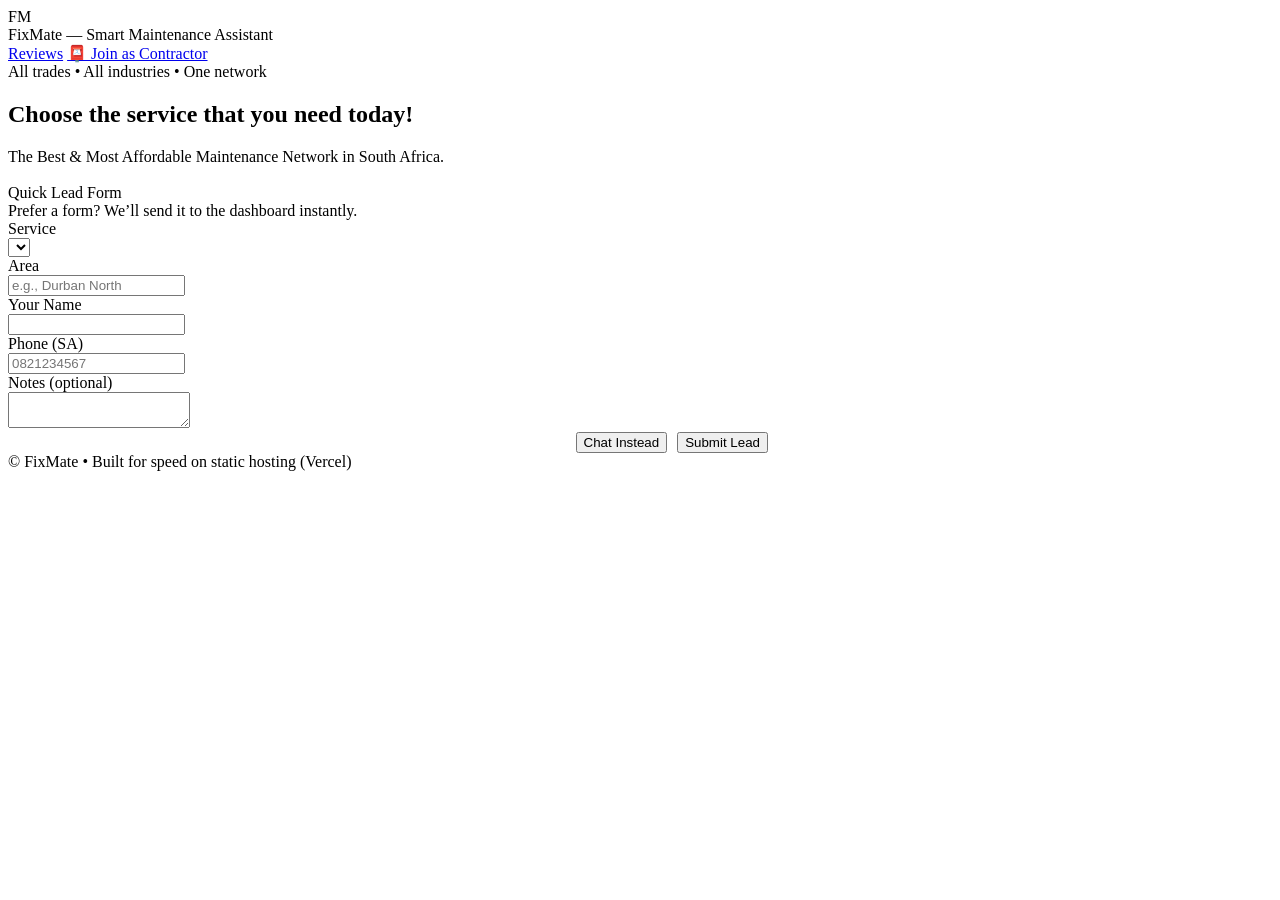
==== index.html @ e4399f26 "Add files via upload" ====
<!doctype html>
<html lang="en">
<head>
  <meta charset="utf-8">
  <meta name="viewport" content="width=device-width, initial-scale=1">
  <title>FixMate — Smart Maintenance Assistant</title>
  <link rel="stylesheet" href="assets/app.css">
  <meta name="description" content="The best & most affordable maintenance network in South Africa.">
</head>
<body>
  <div class="nav">
    <div class="logo"><div class="badge">FM</div> FixMate — Smart Maintenance Assistant</div>
    <div>
      <a class="btn" href="review.html">Reviews</a>
      <a class="btn primary" href="contractor.html">📮 Join as Contractor</a>
    </div>
  </div>

  <section class="hero container">
    <div class="kicker">All trades • All industries • One network</div>
    <h1>Choose the service that you need today!</h1>
    <p>The Best & Most Affordable Maintenance Network in South Africa.</p>
  </section>

  <main class="container">
    <div class="card" id="services"></div>

    <div class="card" style="margin-top:18px">
      <div class="section-title">Quick Lead Form</div>
      <div class="small">Prefer a form? We’ll send it to the dashboard instantly.</div>
      <div class="stack" style="max-width:760px">
        <div class="row">
          <div>
            <div class="small">Service</div>
            <select id="svc"></select>
          </div>
          <div>
            <div class="small">Area</div>
            <input id="area" class="input" placeholder="e.g., Durban North">
          </div>
        </div>
        <div class="row">
          <div>
            <div class="small">Your Name</div>
            <input id="name" class="input">
          </div>
          <div>
            <div class="small">Phone (SA)</div>
            <input id="phone" class="input" placeholder="0821234567">
          </div>
        </div>
        <div>
          <div class="small">Notes (optional)</div>
          <textarea id="notes" class="input" rows="2"></textarea>
        </div>
        <div style="display:flex;gap:10px;justify-content:flex-end">
          <button class="btn" onclick="openChat()">Chat Instead</button>
          <button class="btn primary" id="lead-send">Submit Lead</button>
        </div>
      </div>
    </div>
  </main>

  <footer class="footer">© <span id="y"></span> FixMate • Built for speed on static hosting (Vercel)</footer>

  <script src="assets/services.js"></script>
  <script src="assets/app.js"></script>
  <script>
    renderServices(document.getElementById('services'));
    const sel=document.getElementById('svc');
    SERVICE_CATALOG.forEach(g=>g.items.forEach(s=>{const o=document.createElement('option');o.value=o.textContent=s;sel.appendChild(o);}));
    document.getElementById('lead-send').onclick=()=>{
      const lead={service:sel.value, suburb:document.getElementById('area').value.trim(), name:document.getElementById('name').value.trim(), phone:document.getElementById('phone').value.trim(), notes:document.getElementById('notes').value.trim(), id:crypto.randomUUID(), ts:Date.now(), status:'New', source:'form'};
      if(!lead.name || !/^0\d{9}$/.test(lead.phone.replace(/\s/g,''))){ toast('Enter a name and valid SA number'); return; }
      Leads.add(lead); toast('Lead submitted');
    };
    document.getElementById('y').textContent=new Date().getFullYear();
  </script>
</body>
</html>
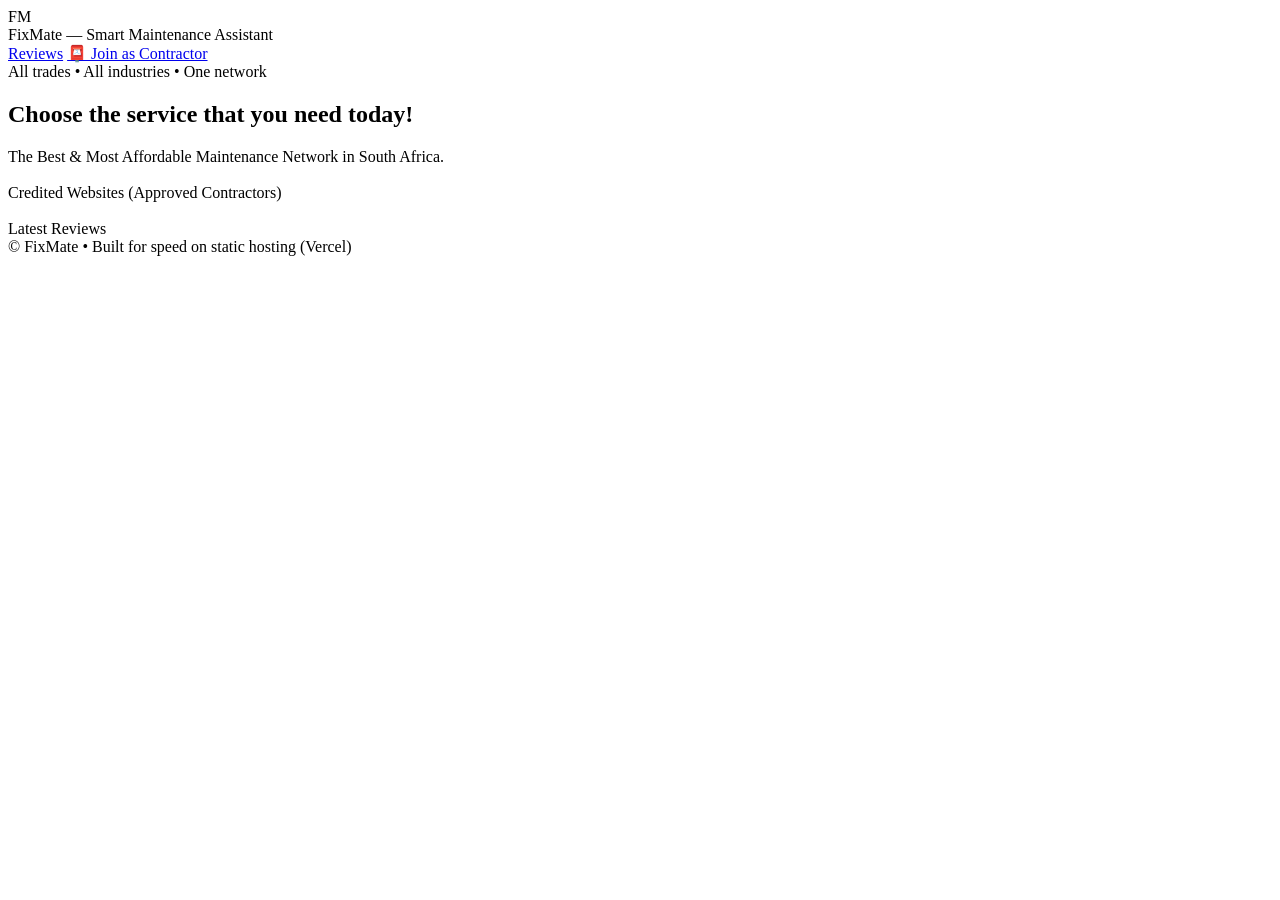
==== commit b402a521: "Add files via upload" ====
--- a/index.html
+++ b/index.html
@@ -1,81 +1,55 @@
 
-<!doctype html>
-<html lang="en">
-<head>
-  <meta charset="utf-8">
-  <meta name="viewport" content="width=device-width, initial-scale=1">
-  <title>FixMate — Smart Maintenance Assistant</title>
-  <link rel="stylesheet" href="assets/app.css">
-  <meta name="description" content="The best & most affordable maintenance network in South Africa.">
-</head>
-<body>
-  <div class="nav">
-    <div class="logo"><div class="badge">FM</div> FixMate — Smart Maintenance Assistant</div>
-    <div>
-      <a class="btn" href="review.html">Reviews</a>
-      <a class="btn primary" href="contractor.html">📮 Join as Contractor</a>
-    </div>
+<!doctype html><html lang="en"><head>
+<meta charset="utf-8"><meta name="viewport" content="width=device-width, initial-scale=1">
+<title>FixMate — Smart Maintenance Assistant</title>
+<link rel="stylesheet" href="assets/app.css">
+<meta name="description" content="The best & most affordable maintenance network in South Africa.">
+</head><body>
+<div class="nav">
+  <div class="logo"><div class="badge">FM</div> FixMate — Smart Maintenance Assistant</div>
+  <div>
+    <a class="btn" href="review.html">Reviews</a>
+    <a class="btn primary" href="contractor.html">📮 Join as Contractor</a>
+  </div>
+</div>
+
+<section class="hero container">
+  <div class="kicker">All trades • All industries • One network</div>
+  <h1>Choose the service that you need today!</h1>
+  <p>The Best & Most Affordable Maintenance Network in South Africa.</p>
+</section>
+
+<main class="container">
+  <div class="card" id="services"></div>
+
+  <div class="card" style="margin-top:18px">
+    <div class="section-title">Credited Websites (Approved Contractors)</div>
+    <div id="credits" class="logo-grid"></div>
   </div>
 
-  <section class="hero container">
-    <div class="kicker">All trades • All industries • One network</div>
-    <h1>Choose the service that you need today!</h1>
-    <p>The Best & Most Affordable Maintenance Network in South Africa.</p>
-  </section>
+  <div class="card" style="margin-top:18px">
+    <div class="section-title">Latest Reviews</div>
+    <div id="latest"></div>
+  </div>
+</main>
 
-  <main class="container">
-    <div class="card" id="services"></div>
+<footer class="footer">© <span id="y"></span> FixMate • Built for speed on static hosting (Vercel)</footer>
 
-    <div class="card" style="margin-top:18px">
-      <div class="section-title">Quick Lead Form</div>
-      <div class="small">Prefer a form? We’ll send it to the dashboard instantly.</div>
-      <div class="stack" style="max-width:760px">
-        <div class="row">
-          <div>
-            <div class="small">Service</div>
-            <select id="svc"></select>
-          </div>
-          <div>
-            <div class="small">Area</div>
-            <input id="area" class="input" placeholder="e.g., Durban North">
-          </div>
-        </div>
-        <div class="row">
-          <div>
-            <div class="small">Your Name</div>
-            <input id="name" class="input">
-          </div>
-          <div>
-            <div class="small">Phone (SA)</div>
-            <input id="phone" class="input" placeholder="0821234567">
-          </div>
-        </div>
-        <div>
-          <div class="small">Notes (optional)</div>
-          <textarea id="notes" class="input" rows="2"></textarea>
-        </div>
-        <div style="display:flex;gap:10px;justify-content:flex-end">
-          <button class="btn" onclick="openChat()">Chat Instead</button>
-          <button class="btn primary" id="lead-send">Submit Lead</button>
-        </div>
-      </div>
-    </div>
-  </main>
-
-  <footer class="footer">© <span id="y"></span> FixMate • Built for speed on static hosting (Vercel)</footer>
-
-  <script src="assets/services.js"></script>
-  <script src="assets/app.js"></script>
-  <script>
-    renderServices(document.getElementById('services'));
-    const sel=document.getElementById('svc');
-    SERVICE_CATALOG.forEach(g=>g.items.forEach(s=>{const o=document.createElement('option');o.value=o.textContent=s;sel.appendChild(o);}));
-    document.getElementById('lead-send').onclick=()=>{
-      const lead={service:sel.value, suburb:document.getElementById('area').value.trim(), name:document.getElementById('name').value.trim(), phone:document.getElementById('phone').value.trim(), notes:document.getElementById('notes').value.trim(), id:crypto.randomUUID(), ts:Date.now(), status:'New', source:'form'};
-      if(!lead.name || !/^0\d{9}$/.test(lead.phone.replace(/\s/g,''))){ toast('Enter a name and valid SA number'); return; }
-      Leads.add(lead); toast('Lead submitted');
-    };
-    document.getElementById('y').textContent=new Date().getFullYear();
-  </script>
-</body>
-</html>
+<script src="assets/services.js"></script>
+<script src="assets/app.js"></script>
+<script>
+  renderServices(document.getElementById('services'));
+  function renderLatest(){
+    const el=document.getElementById('latest');
+    const rs=Reviews.all().slice(0,12);
+    el.innerHTML= rs.map(r=>`<div style="padding:10px;border-bottom:1px solid var(--border)">
+      <strong>${'★'.repeat(r.rating)}${'☆'.repeat(5-r.rating)}</strong> — ${r.service||''}
+      <div class="small">${r.clientName||'Anonymous'} • ${r.contractorEmail} • ${pretty(r.ts)}</div>
+      <div>${r.text||''}</div>
+    </div>`).join('');
+  }
+  renderLatest();
+  renderCredits(document.getElementById('credits'));
+  document.getElementById('y').textContent=new Date().getFullYear();
+</script>
+</body></html>
